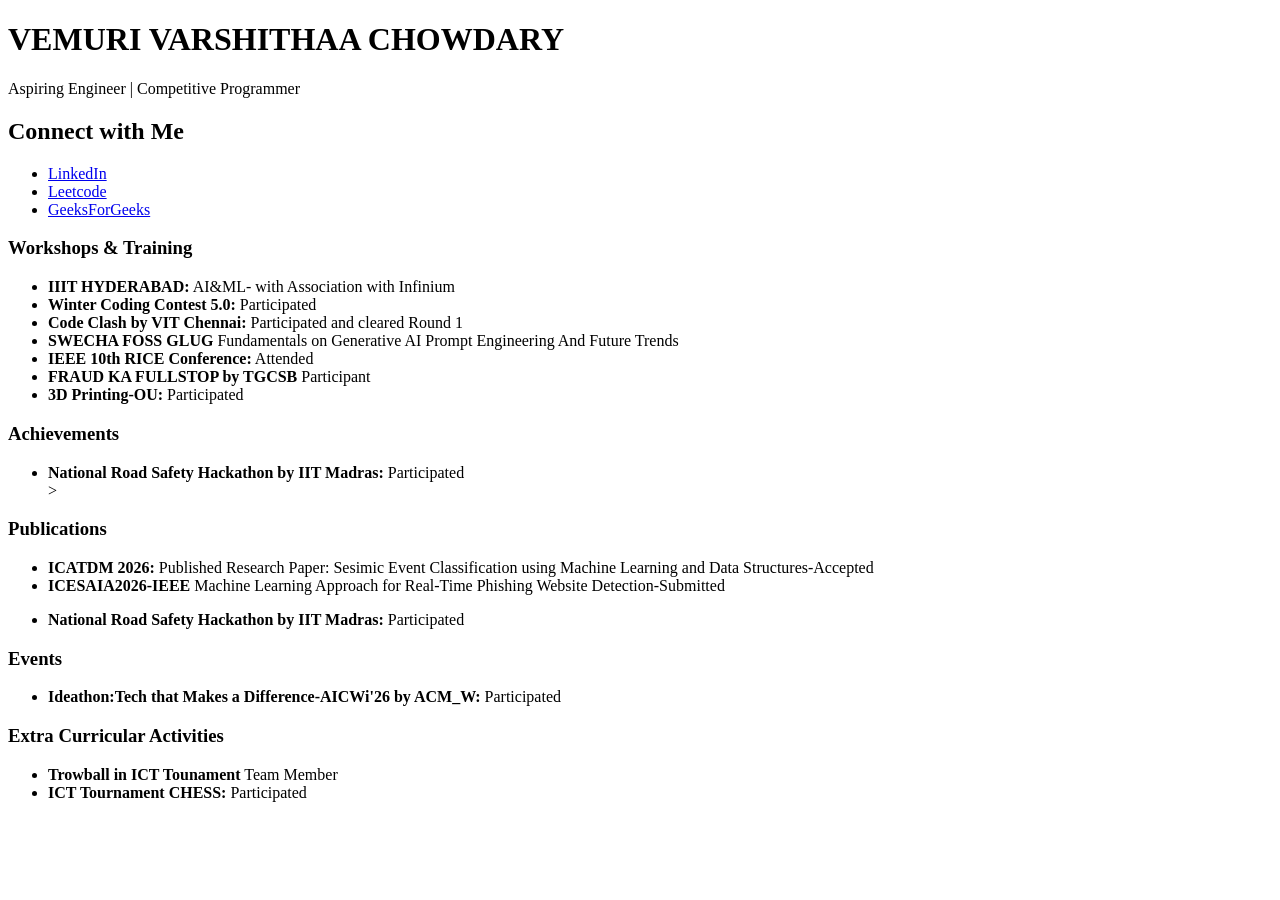
==== my_potofile.html @ fbdc7186 "Add files via upload" ====
<!DOCTYPE HTML>
<html>
    <head>
        <title>MY RESUME</title>
    </head>

    <body>
        <main>
            <header>
                <h1>VEMURI VARSHITHAA CHOWDARY</h1>
                <p>Aspiring Engineer | Competitive Programmer</p>
            </header>

            <section id="Connection links">
                <h2>Connect with Me</h2>
                <ul>
                    <li><a href="https://www.linkedin.com/in/vemuri-varshithaa-chowdary-013623373?utm_source=share&utm_campaign=share_via&utm_content=profile&utm_medium=android_app" target="_blank">LinkedIn</a></li>
                    <li><a href="https://github.com/varshitha980-vvc" target="_blank">Leetcode</a></li>
                    <li><a href="https://www.geeksforgeeks.org/profile/vvarshitha" target="_blank">GeeksForGeeks</a></li>
                </ul>
            </section>

            <section id="Workshops">
                <h3>Workshops & Training</h3>
                <ul>
                    <li><strong>IIIT HYDERABAD:</strong> AI&ML- with Association with Infinium </li>
                    <li><strong>Winter Coding Contest 5.0:</strong> Participated</li>
                    <li><strong>Code Clash by VIT Chennai:</strong> Participated and cleared Round 1</li>
                    <li><strong>SWECHA FOSS GLUG</strong> Fundamentals on Generative AI Prompt Engineering And Future Trends</li>
                    <li><strong>IEEE 10th RICE Conference:</strong> Attended</li>
                    <li><strong>FRAUD KA FULLSTOP by TGCSB</strong> Participant</li>
                    <li><strong>3D Printing-OU:</strong> Participated</li>
                </ul>

            </section>

   
            <section id="Achievements">
                <h3>Achievements</h3>
                <ul>
                       <li><strong>National Road Safety Hackathon by IIT Madras:</strong> Participated</li>
                  >
                </ul>
                <h3>Publications</h3>
                <ul>
                      <li><strong>ICATDM 2026:</strong> Published Research Paper: Sesimic Event Classification using Machine Learning and Data Structures-Accepted</li>
                   
                      <li><strong>ICESAIA2026-IEEE</strong> Machine Learning Approach for Real-Time Phishing Website Detection-Submitted</li
                </ul>
            </section>

              <section id="Hackathons">
                <ul>
                    <li><strong>National Road Safety Hackathon by IIT Madras:</strong> Participated</li>
                </ul>
            </section>

            <section id="Events">
                <h3>Events</h3>
                <ul>
                    <li><strong>Ideathon:Tech that Makes a Difference-AICWi'26 by ACM_W:</strong> Participated</li>
                </ul>
            </section>

            <section id="Extra Curricular">
                <h3>Extra Curricular Activities</h3>
                <ul>
                    <li><strong>Trowball in ICT Tounament</strong> Team Member</li>
                    <li><strong>ICT Tournament CHESS:</strong> Participated</li>
                </ul>
            </section>
        </main>

    </body>
</html>
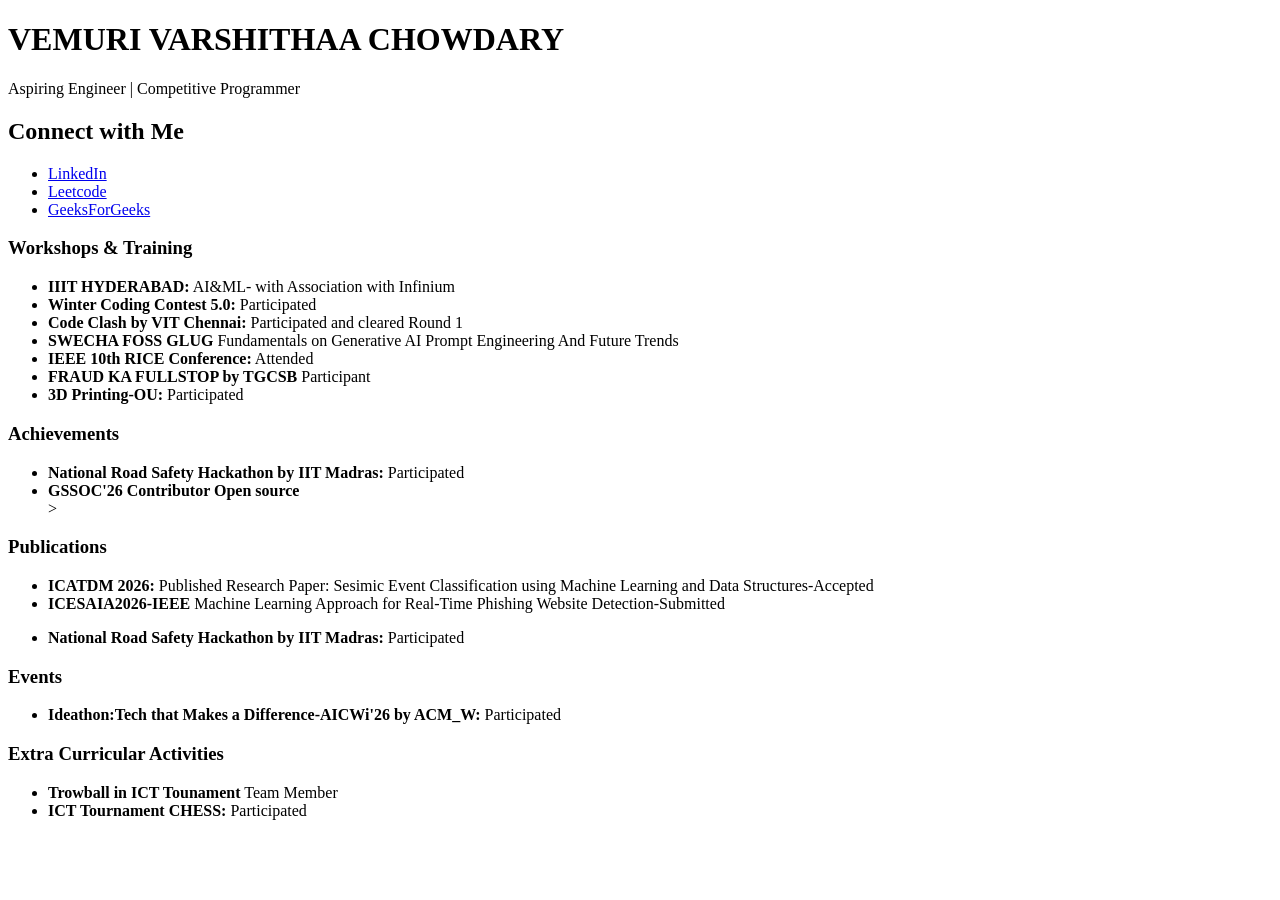
==== commit 7350b271: "Organizing repo structure" ====
--- a/my_potofile.html
+++ b/my_potofile.html
@@ -39,6 +39,7 @@
                 <h3>Achievements</h3>
                 <ul>
                        <li><strong>National Road Safety Hackathon by IIT Madras:</strong> Participated</li>
+                       <li><strong>GSSOC'26 Contributor Open source</strong></li>
                   >
                 </ul>
                 <h3>Publications</h3>
